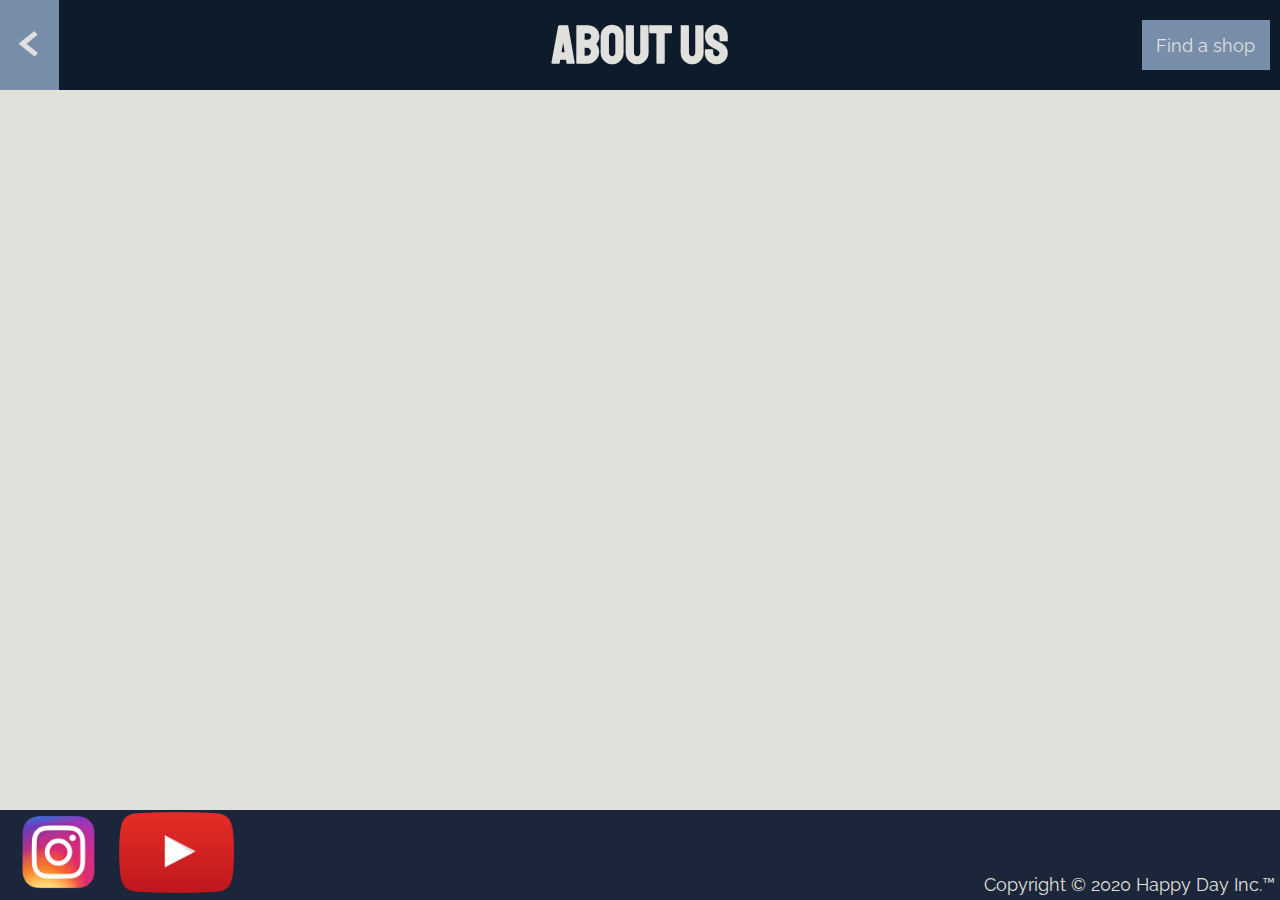
==== aboutus.html @ 2fe0062b "Add Main Cars Page" ====
<!DOCTYPE html>
<html lang="en">
  <head>
    <meta charset="UTF-8" />
    <meta name="viewport" content="width=device-width, initial-scale=1.0" />
    <link rel="stylesheet" href="sidepage.css" />
    <link
      href="https://fonts.googleapis.com/css2?family=Raleway:wght@300&display=swap"
      rel="stylesheet"
    />
    <link
      href="https://fonts.googleapis.com/css2?family=Staatliches&display=swap"
      rel="stylesheet"
    />

    <title>Happy Day Inc.™</title>
  </head>
  <body>
    <header>
      <div class="header-flex-container">
        <a href="index.html" class="back-button"> &lt; </a>
      </div>
      <div class="header-flex-container">
        <h2 class="title">About Us</h2>
      </div>
      <div class="header-flex-container">
        <a
          href="https://www.google.se/maps/search/bilar/@61.4485387,17.3760695,5z/data=!3m1!4b1"
          class="shops-button link-text"
          >Find a shop
        </a>
      </div>
    </header>
    <main></main>
    <footer>
      <ul>
        <li>
          <a href="https://www.instagram.com/albin_norback/?hl=sv">
            <img src="insta.png" alt="Instagrams Logo" />
          </a>
        </li>
        <li>
          <a href="https://www.youtube.com/user/TeslaMotors"></a>
          <img src="yt.png" alt="Youtubes Logo" />
        </li>
      </ul>
      <p>Copyright © 2020 Happy Day Inc.™</p>
    </footer>
  </body>
</html>
---- sidepage.css ----
:root {
  --black: #0d1b2a;
  --dark-blue: #1b263b;
  --mid-blue: #415a77;
  --light-blue: #778da9;
  --beige: #e0e1dd;
  font-size: 18px;
}

* {
  margin: 0;
  padding: 0;
}
html {
  height: 100%;
}

body {
  min-height: 100%;
  display: grid;
  grid-template-rows: 10vh 1fr 10vh;
}

h1 {
  color: var(--beige);
  font-family: "Staatliches", cursive;
  font-size: 5rem;
}

h2 {
  color: var(--beige);
  font-family: "Staatliches", cursive;
  font-size: 3rem;
  white-space: nowrap;
}

p {
  font-family: "Raleway", sans-serif;
  color: var(--beige);
}

button {
  font-family: "Staatliches", cursive;
  color: var(--beige);
  background-color: var(--dark-blue);
  outline: none;
  font-size: 1.3rem;
  width: 10vw;
  height: 7vh;
  margin: 0.5rem;
}

header {
  background-color: var(--black);
  display: flex;
}

.header-flex-container {
  flex: 1;
  display: flex;
  justify-content: center;
  align-items: center;
}

.link-text {
  text-decoration: none;
  color: var(--beige);
  font-family: "Raleway", sans-serif;
}

.back-button {
  margin-right: auto;
  text-decoration: none;
  color: var(--beige);
  font-family: "Staatliches", cursive;
  font-size: 3rem;
  padding-top: 0;
  padding: 1rem;
  background-color: var(--mid-blue);
}

.back-button:hover {
  background-color: var(--light-blue);
}

.shops-button {
  background-color: var(--light-blue);
  padding: 0.8rem;
  margin-right: 0.8vw;
  margin-left: auto;
}

.shops-button:hover {
  background-color: var(--mid-blue);
}

main {
  background-color: var(--beige);
}

.cars-main {
  display: grid;
  grid-template-rows: repeat(4, 80vh);
  text-align: center;
}

.cars-main p {
  margin-left: auto;
  margin-right: auto;
  max-width: 30ch;
}

#dominator {
  background-image: url("Dominator.jpg");
  background-position: left 0 top -3vh;
  background-repeat: no-repeat;
  background-size: cover;
  position: relative;
}

#dominator h1 {
  margin-top: 11vh;
}

#huntley {
  background-image: url("Huntley.jpg");
  background-position: left 0 bottom -23vh;
  background-repeat: no-repeat;
  background-size: cover;
  position: relative;
}

#huntley h1 {
  margin-top: 12vh;
}

#asea {
  background-image: url("Asea.jpg");
  background-position: left 0 bottom -33vh;
  background-repeat: no-repeat;
  background-size: cover;
}

#asea h1 {
  margin-top: 1vh;
}

#turismo {
  background-image: url("Turismo.jpg");
  background-position: left 0 bottom -32vh;
  background-repeat: no-repeat;
  background-size: cover;
}

footer {
  background-color: var(--dark-blue);
  display: flex;
  justify-content: space-between;
}

footer ul {
  list-style: none;
  display: flex;
  align-items: center;
}

footer p {
  align-self: flex-end;
  margin: 0.3rem;
}

footer img {
  margin-left: 1.5vw;
  height: 9vh;
}

/*

font-family: "Staatliches", cursive;
font-family: "Raleway", sans-serif;

*/
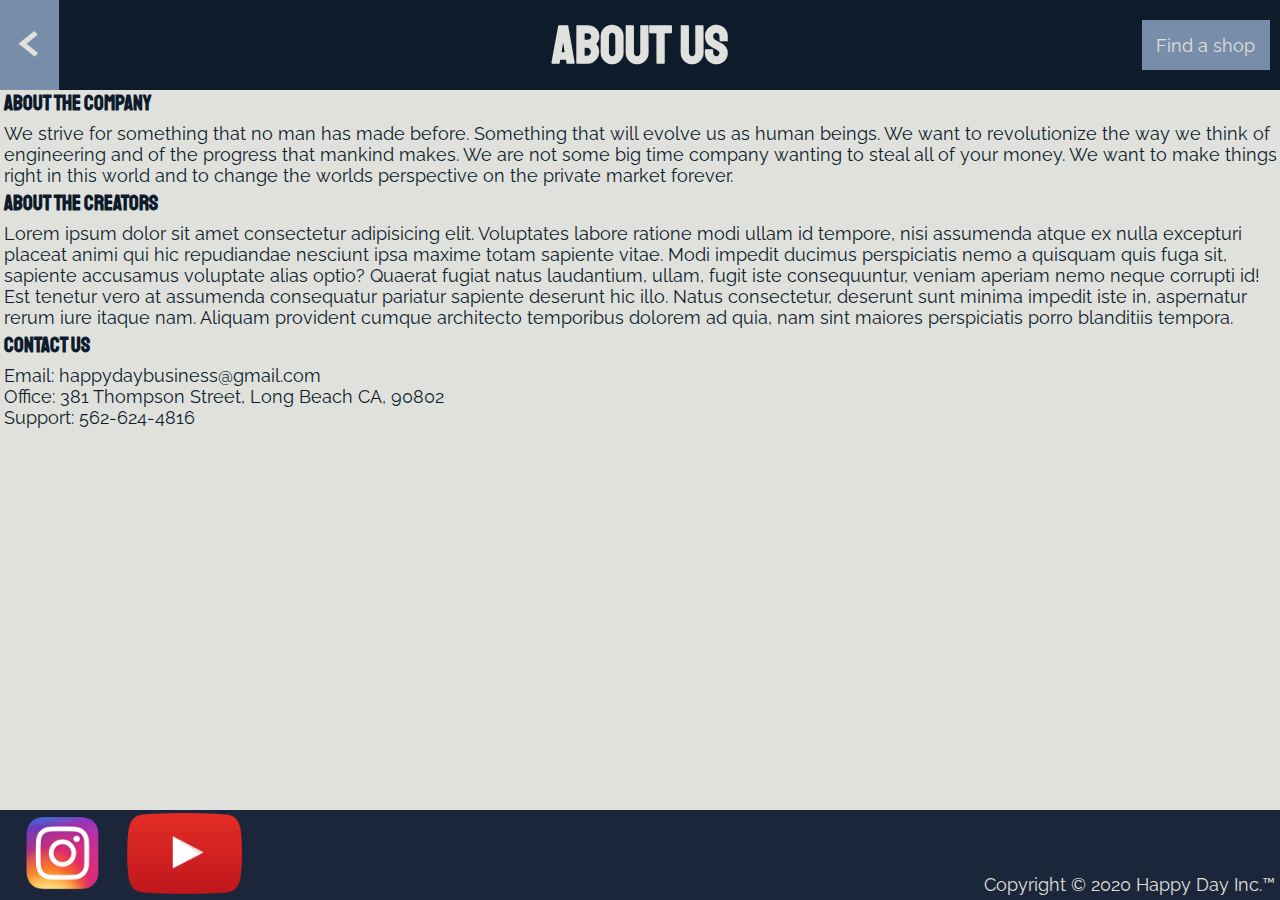
==== commit d0448780: "Add About page" ====
--- a/aboutus.html
+++ b/aboutus.html
@@ -31,7 +31,38 @@
         </a>
       </div>
     </header>
-    <main></main>
+    <main class="about-main">
+      <h3>About the Company</h3>
+      <p>
+        We strive for something that no man has made before. Something that will
+        evolve us as human beings. We want to revolutionize the way we think of
+        engineering and of the progress that mankind makes. We are not some big
+        time company wanting to steal all of your money. We want to make things
+        right in this world and to change the worlds perspective on the private
+        market forever.
+      </p>
+      <h3>About the Creators</h3>
+      <p>
+        Lorem ipsum dolor sit amet consectetur adipisicing elit. Voluptates
+        labore ratione modi ullam id tempore, nisi assumenda atque ex nulla
+        excepturi placeat animi qui hic repudiandae nesciunt ipsa maxime totam
+        sapiente vitae. Modi impedit ducimus perspiciatis nemo a quisquam quis
+        fuga sit, sapiente accusamus voluptate alias optio? Quaerat fugiat natus
+        laudantium, ullam, fugit iste consequuntur, veniam aperiam nemo neque
+        corrupti id! Est tenetur vero at assumenda consequatur pariatur sapiente
+        deserunt hic illo. Natus consectetur, deserunt sunt minima impedit iste
+        in, aspernatur rerum iure itaque nam. Aliquam provident cumque
+        architecto temporibus dolorem ad quia, nam sint maiores perspiciatis
+        porro blanditiis tempora.
+      </p>
+
+      <h3>Contact Us</h3>
+      <ul>
+        <li>Email: happydaybusiness@gmail.com</li>
+        <li>Office: 381 Thompson Street, Long Beach CA, 90802</li>
+        <li>Support: 562-624-4816</li>
+      </ul>
+    </main>
     <footer>
       <ul>
         <li>
--- a/sidepage.css
+++ b/sidepage.css
@@ -34,9 +34,25 @@
   white-space: nowrap;
 }
 
+h3 {
+  color: var(--black);
+  font-family: "Staatliches", cursive;
+  margin-left: 0.2rem;
+  margin-bottom: 0.4rem;
+}
+
+p + h3 {
+  margin-top: 0.2rem;
+}
+
 p {
   font-family: "Raleway", sans-serif;
-  color: var(--beige);
+}
+
+li {
+  font-family: "Raleway", sans-serif;
+  color: var(--black);
+  margin-left: 0.2rem;
 }
 
 button {
@@ -94,20 +110,27 @@
   background-color: var(--mid-blue);
 }
 
-main {
+.about-main {
   background-color: var(--beige);
+}
+
+.about-main p {
+  color: var(--black);
+  margin-left: 0.2rem;
 }
 
 .cars-main {
   display: grid;
   grid-template-rows: repeat(4, 80vh);
   text-align: center;
+  background-color: var(--black);
 }
 
 .cars-main p {
   margin-left: auto;
   margin-right: auto;
   max-width: 30ch;
+  color: var(--beige);
 }
 
 #dominator {
@@ -167,6 +190,7 @@
 footer p {
   align-self: flex-end;
   margin: 0.3rem;
+  color: var(--beige);
 }
 
 footer img {
